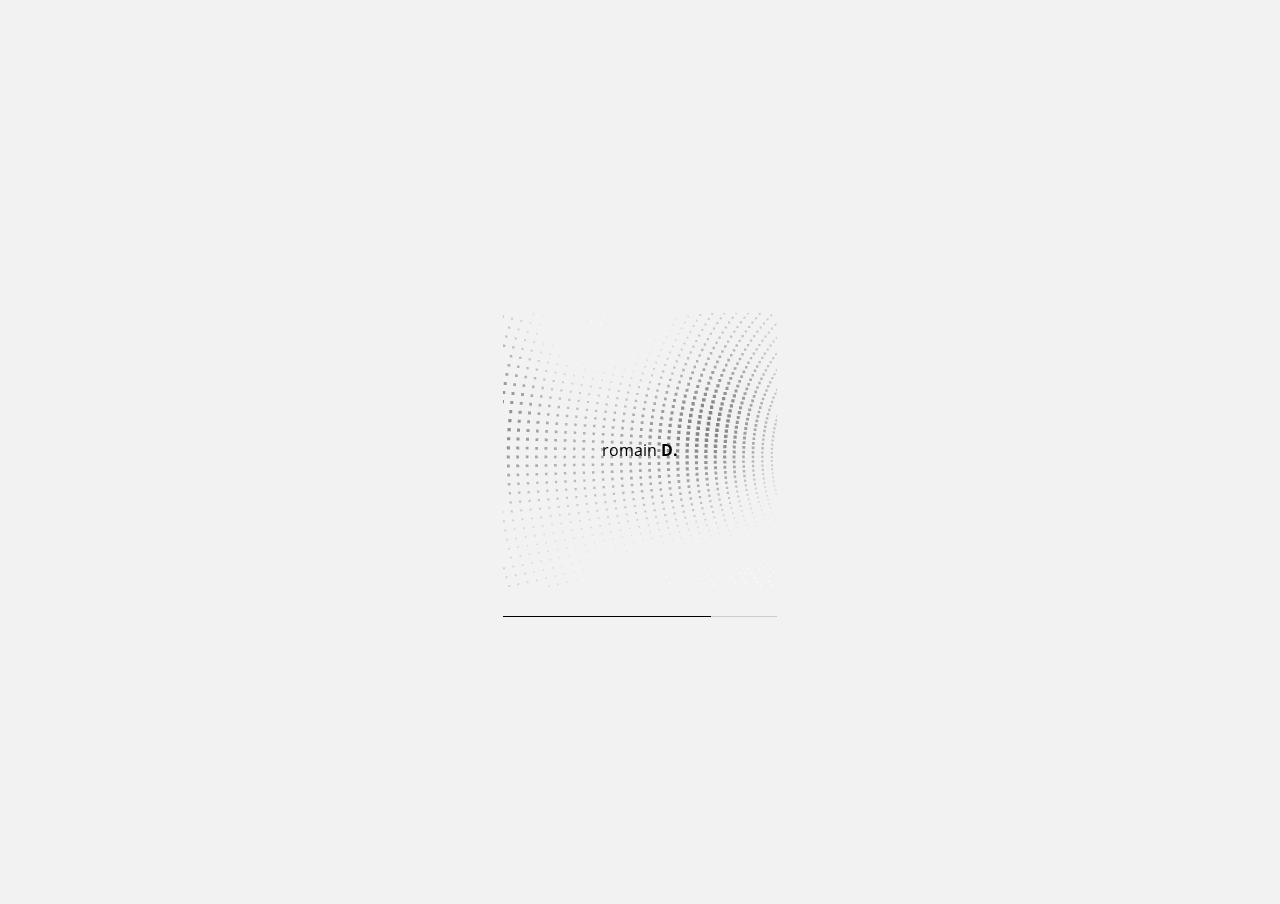
==== index.html @ 678044dd "folio :bee:" ====
<!doctype html>
<html lang="fr">
  <head>
    <meta charset="utf-8">
    <meta name="viewport" content="width=device-width, initial-scale=1.0">
    <meta http-equiv="X-UA-Compatible" content="ie=edge">
    <title>romainD</title>
    <link rel="stylesheet" href="app.css">
  </head>
  <body >
      <div id="loader">
        <label for="">romain <a>D.</a></label>
        <div id="loading-points"></div>
        <div id="loading-bar">
          <span></span>
        </div>
      </div>

    <div class="ui">
        <label >romain <a  target="_blank" href="https://www.linkedin.com/in/romaindemongivert/">D.</a></label>

        <div id="project-tag">
          <span></span>
        </div>
    </div>
  

    <div id="img-container">

        <div class="grid-item"> 
            <a class="link" target="_blank" href="https://crabelab.com/fr/copie-double">
                <!-- ... -->
                <label> copie double </label>
                <img src="./ressources/img/copie-double.jpg" alt="copiedouble" />
            </a>
            <div class="divider"></div>
            <a class="link" target="_blank" href="https://designinteractif.gobelins.fr/2018/06/20/dazibao-its-not-chinese/">
                <!-- ... -->
                <label> dazibao </label>
                <img src="./ressources/img/dazibao.jpg" alt="dazibao" />
            </a>
            <div class="divider"></div>
            <a class="link"  target="_blank" href="https://leonixe.github.io/devx-Lithe/">
                <!-- ... -->
                <label> lithe </label>
                <img src="./ressources/img/lithe.jpg" alt="lthe" />
            </a>
        </div>
  
        <div class="grid-item"> 
            <div class="divider"></div>
            <a class="link"  target="_blank" href="http://windo.dmii2019.gobelins.fr/">
                <!-- ... -->
                <label> windo </label>
                <img src="./ressources/img/windo.jpg" alt="windo" />
            </a>
            <div class="divider"></div>
            <a class="link"  target="_blank" href="https://leonixe.github.io/paper-cut/">
                <!-- ... -->
                <label> experiment #1 </label>
                <img src="./ressources/img/paper-cut.jpg" alt="papercut" />
            </a>
            <div class="divider"></div>
        </div>
  
        <div class="grid-item"> 
          <a class="link" target="_blank" href="https://www.etremarin.fr/au-coeur-de-la-mission/?fbclid=IwAR3nnuTyL4phGV-AsDSv9Ns1B4b09aohZVHf5uIcGABJR-RL52it4iCbSD0">
              <!-- ... -->
              <label> être marin </label>
              <img src="./ressources/img/marine.jpg" alt="marine" />
          </a>
          <div class="divider"></div>
          <a class="link" target="_blank" href="https://www.behance.net/gallery/88259983/Souffle">
              <!-- ... -->
              <label> souffle </label>
              <img src="./ressources/img/souffle.jpg" alt="souffle" />
          </a>
          <div class="divider"></div>
          <a class="link"  target="_blank" href="https://havasparis.com/">
              <!-- ... -->
              <label> havas paris seven </label>
              <img src="./ressources/img/havas.jpg" alt="havas" />
          </a>
      </div>
  
        
      </div>
          
      <script src="app.js"></script>

  </body>
</html>
---- app.css ----
@font-face{font-family:Open Sans;src:url(ressources/fonts/Open_Sans/OpenSans-Regular.ttf)}@font-face{font-family:Open Sans Bold;src:url(ressources/fonts/Open_Sans/OpenSans-Bold.ttf)}*{box-sizing:border-box}body{margin:0;background-color:#f2f2f2;overflow:hidden}#maincontainer,body{min-height:100vh;min-width:100vw}#maincontainer canvas{display:block;position:absolute;top:0;left:0;z-index:1;pointer-events:none}.link{cursor:pointer}#img-container{display:none;left:0;right:0;top:0;bottom:0;margin:auto;height:20vh;width:57vw;-webkit-box-orient:vertical;-webkit-box-direction:normal;flex-direction:column;-webkit-box-align:center;align-items:center;-webkit-box-pack:center;justify-content:center;mix-blend-mode:difference}#img-container,.ui{position:absolute;z-index:2}.ui{margin:0;min-height:100vh;min-width:100vw;opacity:0}.ui>label{position:absolute;left:5vw;top:4vw;margin:auto;width:-webkit-fit-content;width:-moz-fit-content;width:fit-content;height:-webkit-fit-content;height:-moz-fit-content;height:fit-content;color:#000;font-family:Open Sans}.ui>label a{text-decoration:none}.ui #project-tag,.ui>label a{color:#000;font-family:Open Sans Bold}.ui #project-tag{position:absolute;box-sizing:border-box;overflow:hidden;right:5vw;bottom:4vw;margin:auto;width:-webkit-fit-content;width:-moz-fit-content;width:fit-content;height:-webkit-fit-content;height:-moz-fit-content;height:fit-content}.grid-item{list-style:none;display:-webkit-box;display:flex;-webkit-box-orient:horizontal;-webkit-box-direction:normal;flex-direction:row;width:700px;-webkit-box-pack:justify;justify-content:space-between;-webkit-box-align:center;align-items:center;margin:15px 0;mix-blend-mode:difference}.grid-item a{color:#fff;text-decoration:none;margin:20px;width:auto;position:relative;opacity:0}.grid-item a:first-child{margin:20px 20px 20px 0}.grid-item a:last-child{margin:20px 0 20px 20px}.grid-item a label{cursor:pointer;font-family:Open Sans}.grid-item .divider{height:1px;width:0;background-color:#fff}.link img{display:none}#loader{width:274px;height:274px;position:absolute;left:0;right:0;top:0;bottom:0;margin:auto;opacity:1;z-index:12}#loader #loading-points{height:100%;width:100%}#loader label{position:absolute;left:0;right:0;top:0;bottom:0;margin:auto;width:-webkit-fit-content;width:-moz-fit-content;width:fit-content;height:-webkit-fit-content;height:-moz-fit-content;height:fit-content;font-family:Open Sans}#loader label a{font-family:Open Sans Bold}#loader #loading-bar{height:1.5px;background:#ccc;bottom:-30px;position:absolute;width:100%}#loader #loading-bar span{height:100%;left:0;background-color:#000;width:0;position:absolute}@media (max-device-width:480px){.grid-item{list-style:none;display:-webkit-box;display:flex;-webkit-box-orient:vertical;-webkit-box-direction:normal;flex-direction:column;width:274px;-webkit-box-align:start;align-items:flex-start;margin:0;mix-blend-mode:difference}.grid-item a{color:#000;text-decoration:none;margin:10px;width:auto;position:relative;opacity:0}.grid-item a:first-child,.grid-item a:last-child{margin:10px}.grid-item a label{cursor:pointer;font-family:Open Sans}.grid-item .divider{height:0;width:0;background-color:#fff}#maincontainer{min-height:100vh;min-width:100vw}#maincontainer canvas{display:none}#loading-points canvas{display:block!important}}
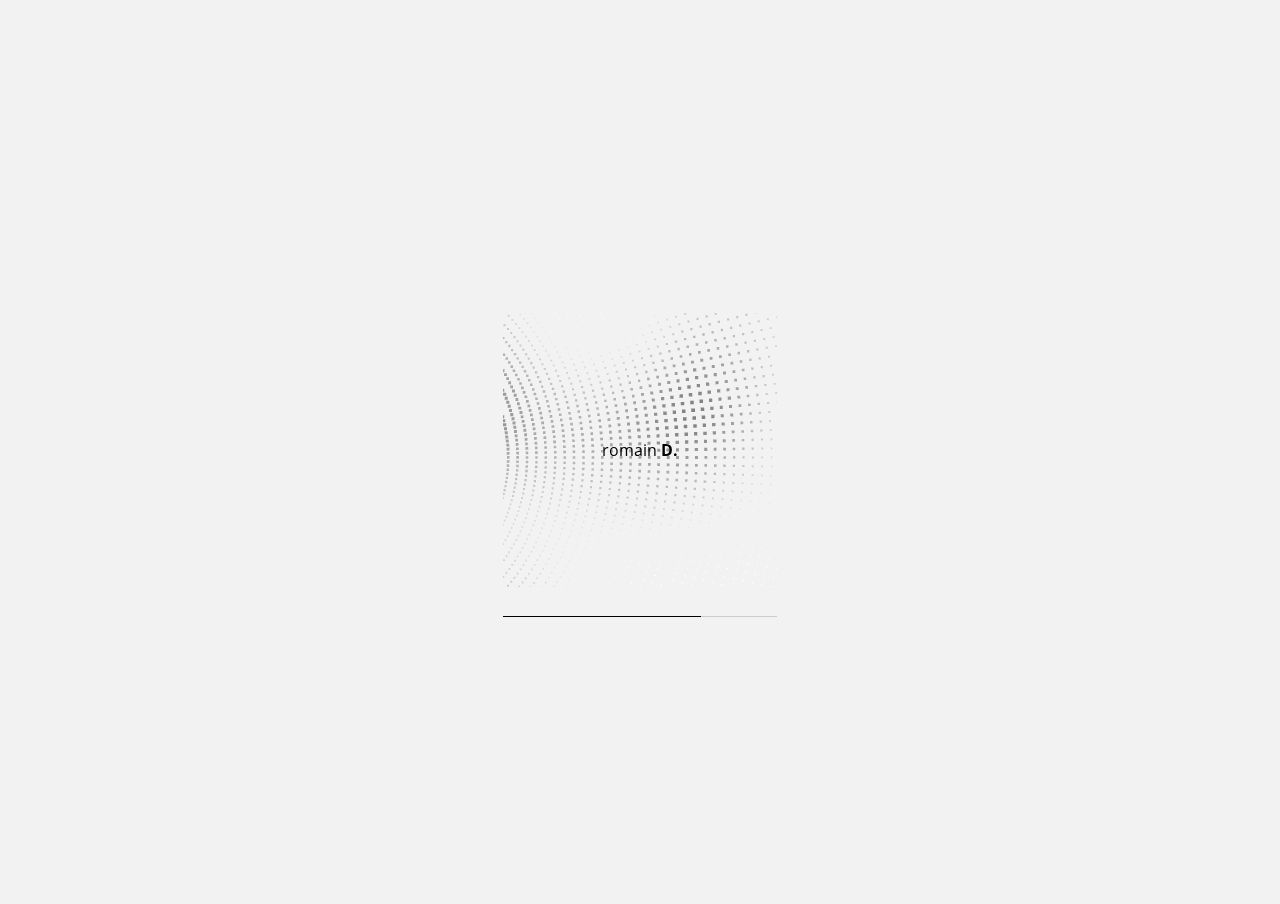
==== commit 0f1005d3: "Update link Copie double" ====
--- a/index.html
+++ b/index.html
@@ -28,7 +28,7 @@
     <div id="img-container">
 
         <div class="grid-item"> 
-            <a class="link" target="_blank" href="https://crabelab.com/fr/copie-double">
+            <a class="link" target="_blank" href="https://crabelab.adrienlamy.fr/en/copie-double">
                 <!-- ... -->
                 <label> copie double </label>
                 <img src="./ressources/img/copie-double.jpg" alt="copiedouble" />
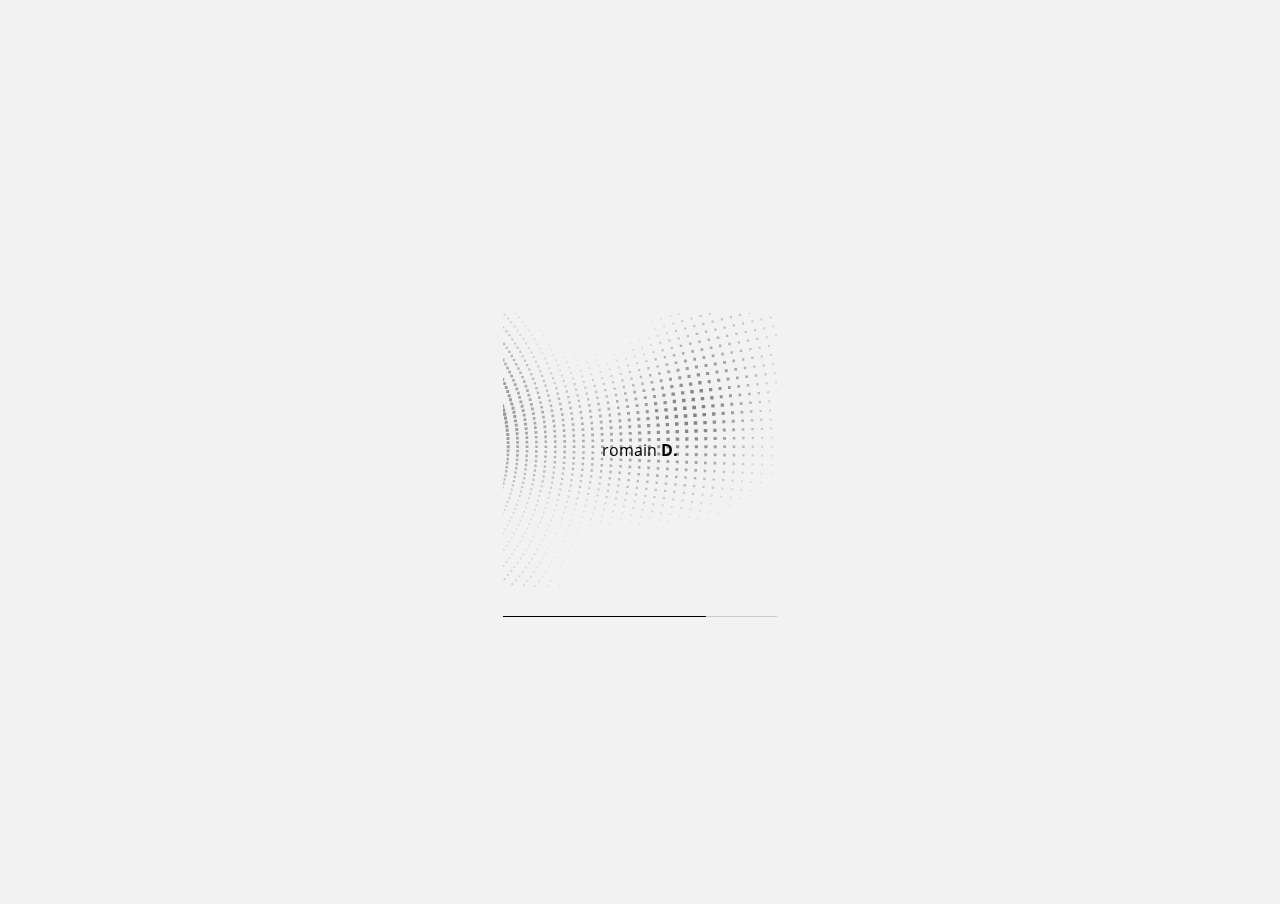
==== commit 16c8bcf8: "Update index.html" ====
--- a/index.html
+++ b/index.html
@@ -34,9 +34,9 @@
                 <img src="./ressources/img/copie-double.jpg" alt="copiedouble" />
             </a>
             <div class="divider"></div>
-            <a class="link" target="_blank" href="https://designinteractif.gobelins.fr/2018/06/20/dazibao-its-not-chinese/">
+            <a class="link" target="_blank" href="https://www.behance.net/gallery/67227975/Carte-de-voeux-2018">
                 <!-- ... -->
-                <label> dazibao </label>
+                <label> havas card 2018 </label>
                 <img src="./ressources/img/dazibao.jpg" alt="dazibao" />
             </a>
             <div class="divider"></div>
@@ -89,4 +89,4 @@
       <script src="app.js"></script>
 
   </body>
-</html>+</html>
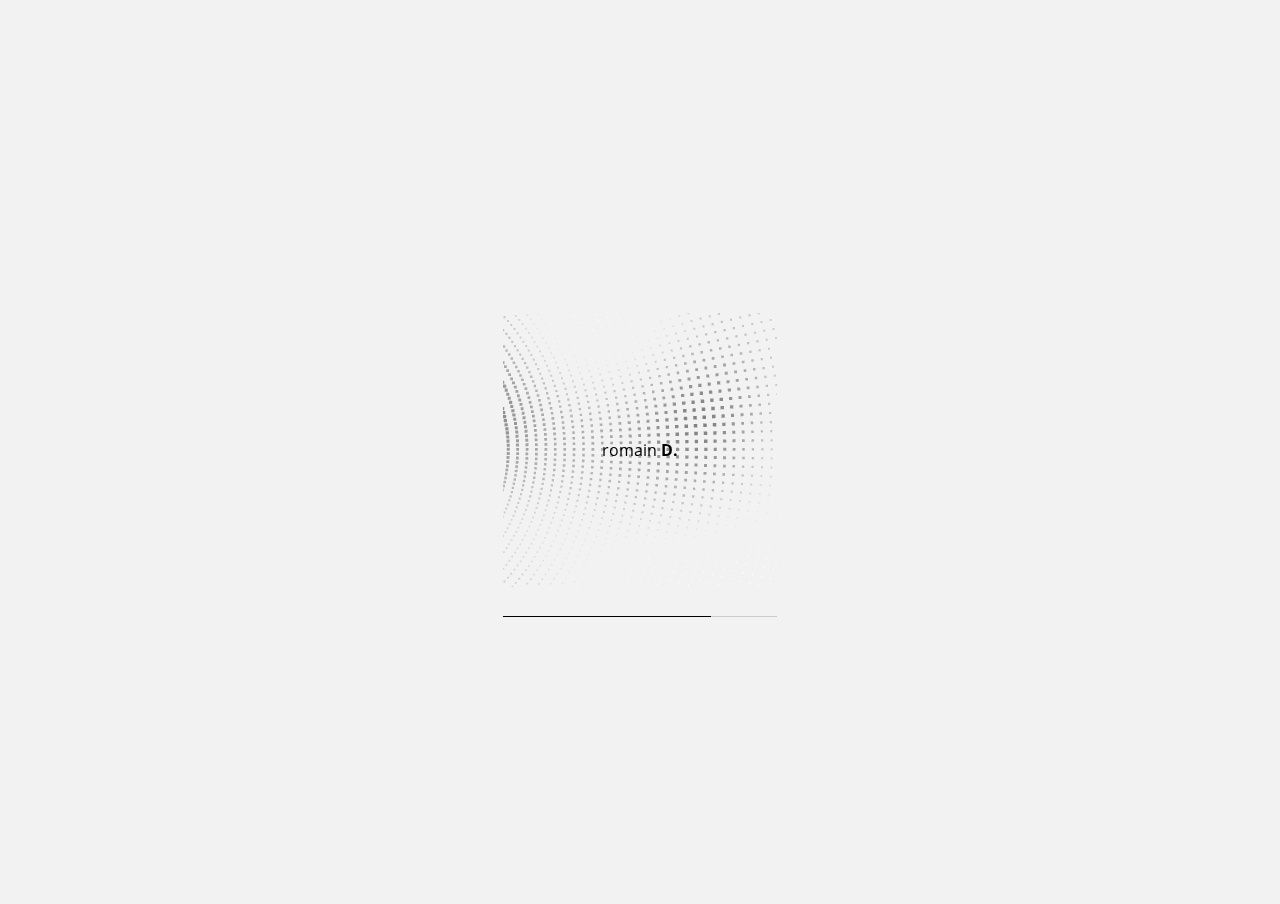
==== commit 04f187db: "test" ====
--- a/index.html
+++ b/index.html
@@ -37,7 +37,7 @@
             <a class="link" target="_blank" href="https://www.behance.net/gallery/67227975/Carte-de-voeux-2018">
                 <!-- ... -->
                 <label> havas card 2018 </label>
-                <img src="./ressources/img/dazibao.jpg" alt="dazibao" />
+                <img src="./ressources/img/newyear.jpg" alt="new year" />
             </a>
             <div class="divider"></div>
             <a class="link"  target="_blank" href="https://leonixe.github.io/devx-Lithe/">
@@ -55,16 +55,16 @@
                 <img src="./ressources/img/windo.jpg" alt="windo" />
             </a>
             <div class="divider"></div>
-            <a class="link"  target="_blank" href="https://leonixe.github.io/paper-cut/">
+            <a class="link"  target="_blank" href="https://www.behance.net/gallery/207961477/IKEA-3D-Animation">
                 <!-- ... -->
-                <label> experiment #1 </label>
-                <img src="./ressources/img/paper-cut.jpg" alt="papercut" />
+                <label> IKEA 3D </label>
+                <img src="./ressources/img/ikea.jpg" alt="papercut" />
             </a>
             <div class="divider"></div>
         </div>
   
         <div class="grid-item"> 
-          <a class="link" target="_blank" href="https://www.etremarin.fr/au-coeur-de-la-mission/?fbclid=IwAR3nnuTyL4phGV-AsDSv9Ns1B4b09aohZVHf5uIcGABJR-RL52it4iCbSD0">
+          <a class="link" target="_blank" href="https://www.behance.net/gallery/62298881/Marine-nationale-Ensemble-nous-sommes-marins">
               <!-- ... -->
               <label> être marin </label>
               <img src="./ressources/img/marine.jpg" alt="marine" />
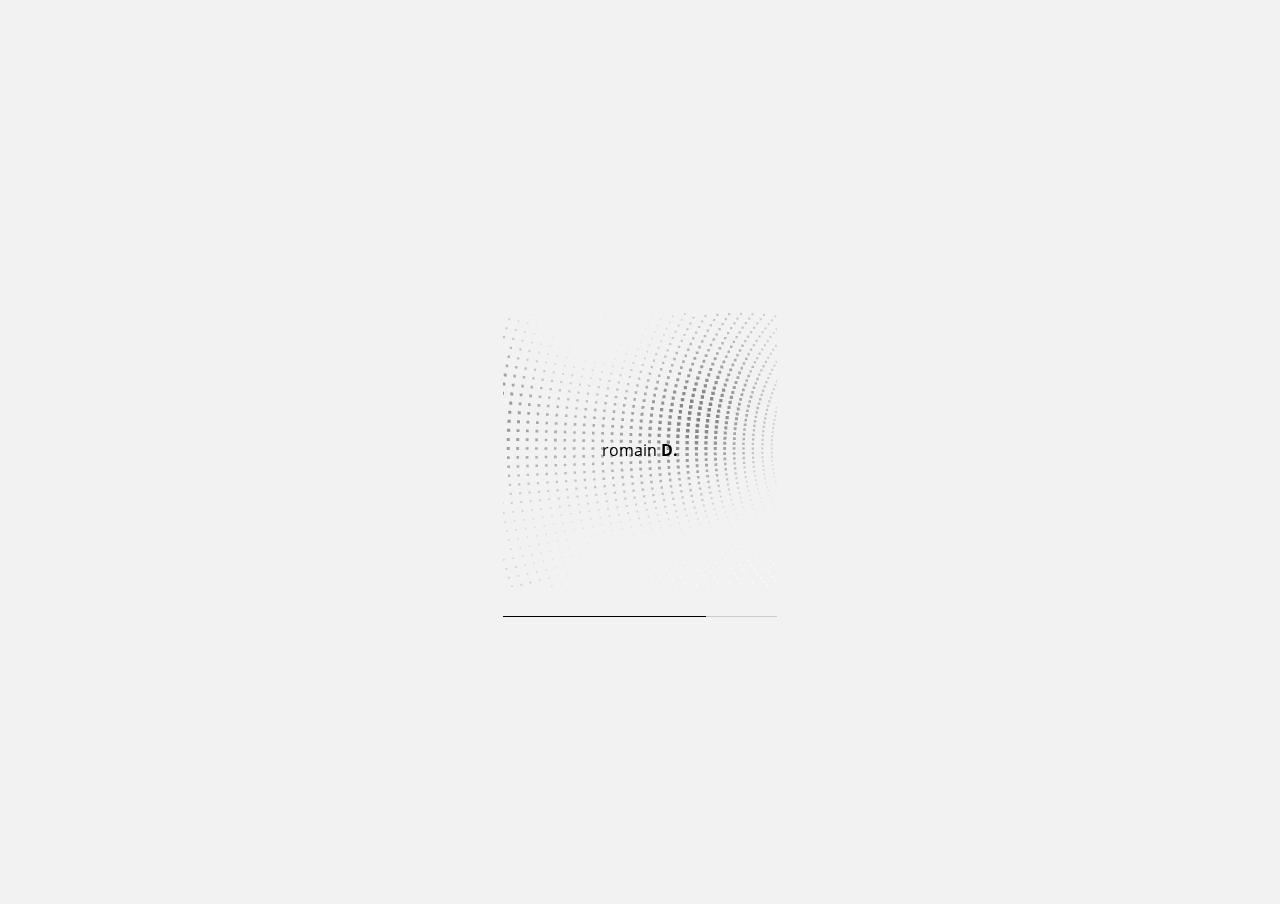
==== commit 769d4780: "up" ====
--- a/index.html
+++ b/index.html
@@ -82,6 +82,22 @@
               <img src="./ressources/img/havas.jpg" alt="havas" />
           </a>
       </div>
+
+      <div class="grid-item"> 
+        <div class="divider"></div>
+        <a class="link"  target="_blank" href="https://www.behance.net/gallery/207965201/Davy-Website">
+            <!-- ... -->
+            <label> davy lheureux </label>
+            <img src="./ressources/img/davy.jpg" alt="davy" />
+        </a>
+        <div class="divider"></div>
+        <a class="link"  target="_blank" href="https://www.behance.net/gallery/207968525/Lilys-dinner">
+            <!-- ... -->
+            <label> lily's dinner </label>
+            <img src="./ressources/img/lily.jpg" alt="papercut" />
+        </a>
+        <div class="divider"></div>
+    </div>
   
         
       </div>
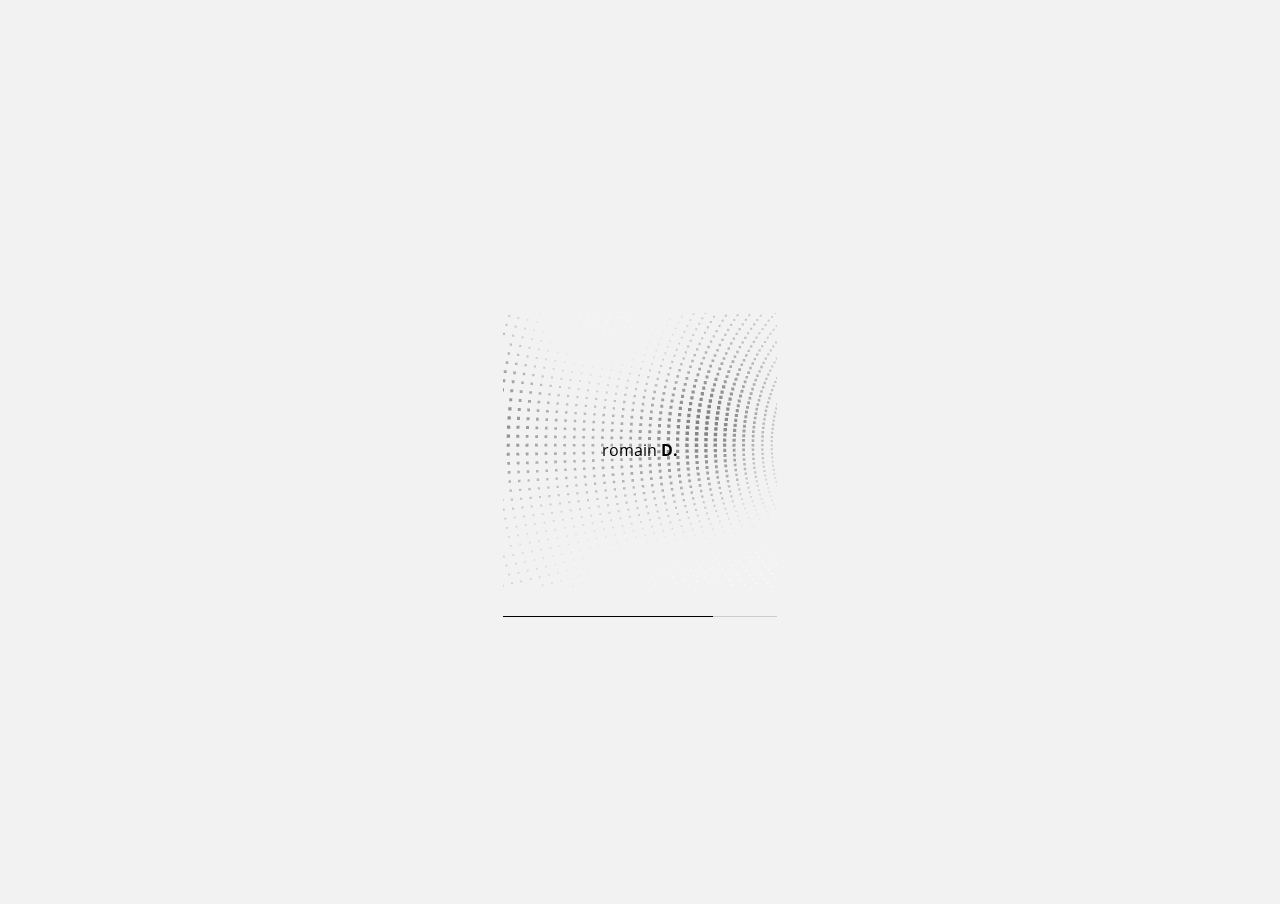
==== commit bc7d6005: "Update index.html" ====
--- a/index.html
+++ b/index.html
@@ -19,9 +19,9 @@
     <div class="ui">
         <label >romain <a  target="_blank" href="https://www.linkedin.com/in/romaindemongivert/">D.</a></label>
 
-        <div id="project-tag">
+        <!-- <div id="project-tag">
           <span></span>
-        </div>
+        </div> -->
     </div>
   
 
